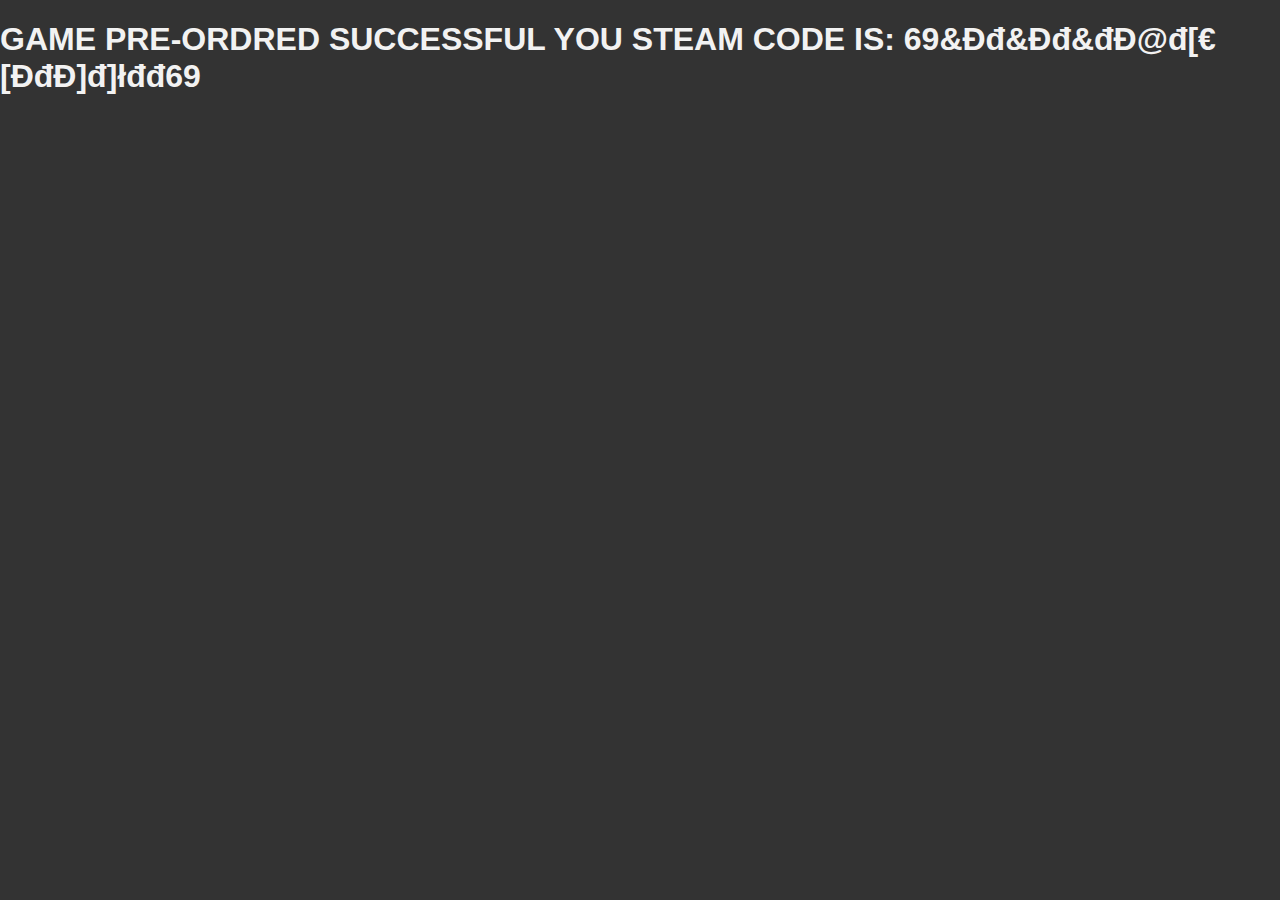
==== done.html @ 26ca828a "Add files via upload" ====
<!DOCTYPE html>
<html>
  <head>
    <title>GAME PRE-ORDRED SUCCESSFUL</title>
    <link rel="stylesheet" type="text/css" href="style.css">
  </head>
  <body>
      <h1>GAME PRE-ORDRED SUCCESSFUL YOU STEAM CODE IS: 69&Đđ&Đđ&đĐ@đ[€[ĐđĐ]đ]łđđ69</h1>
  </body>
</html>
---- style.css ----
/* General Styles */
body {
    font-family: Arial, sans-serif;
    margin: 0;
    padding: 0;
    background-color: #333333;
    color: #f2f2f2;
  }
  
  header {
    display: flex;
    justify-content: space-between;
    align-items: center;
    padding: 1em;
    background-color: #222222;
  }
  
  #logo-container {
    position: relative;
  }
  
  #logo-text {
    position: absolute;
    bottom: 50%;
    left: 50%;
    transform: translate(-50%, 50%);
    color: #f2f2f2;
    font-size: 2.2em;
    text-align: center;
  }

  #logo {
    width: 20%;
  }
  
  nav {
    display: flex;
  }
  
  nav ul {
    list-style-type: none;
    margin: 0;
    padding: 0;
    display: flex;
  }
  
  nav li {
    margin-right: 1em;
  }
  
  nav a {
    color: #f2f2f2;
    text-decoration: none;
    font-size: 1.2em;
    padding: 0.5em 1em;
    border-radius: 20px;
    transition: background-color 0.3s ease;
  }
  
  nav a:hover {
    background-color: #4d4d4d;
    color: #f2f2f2;
  }
  
  /* Upcoming Games Section */
  #upcoming-games {
    margin: 2em 0;
    text-align: center;
  }
  
  #upcoming-games h1 {
    color: #f2f2f2;
    margin-bottom: 1em;
  }
  
  #upcoming-games img {
    max-width: 100%;
    border-radius: 10px;
  }
  #upcoming-games h2 {
    color: #f2f2f2;
    margin-top: 1em;
  }
  
  #upcoming-games p {
    color: #f2f2f2;
    margin-top: 1em;
  }
  
  #upcoming-games .cta-button {
    background-color: #f2f2f2;
    color: #222222;
    padding: 0.5em 1em;
    border-radius: 20px;
    text-decoration: none;
    transition: background-color 0.3s ease;
  }
  
  #upcoming-games .cta-button:hover {
    background-color: #222222;
    color: #f2f2f2;
  }
  
  /* Footer */
  footer {
    padding: 1em;
    background-color: #222222;
    text-align: center;
  }
  
  footer ul {
    list-style-type: none;
    margin: 0;
    padding: 0;
    display: inline-flex;
  }
  
  footer li {
    margin-right: 1em;
  }
  
  footer a {
    color: #f2f2f2;
    text-decoration: none;
  }
  
  footer p {
    color: #f2f2f2;
    margin-top: 1em;
  }
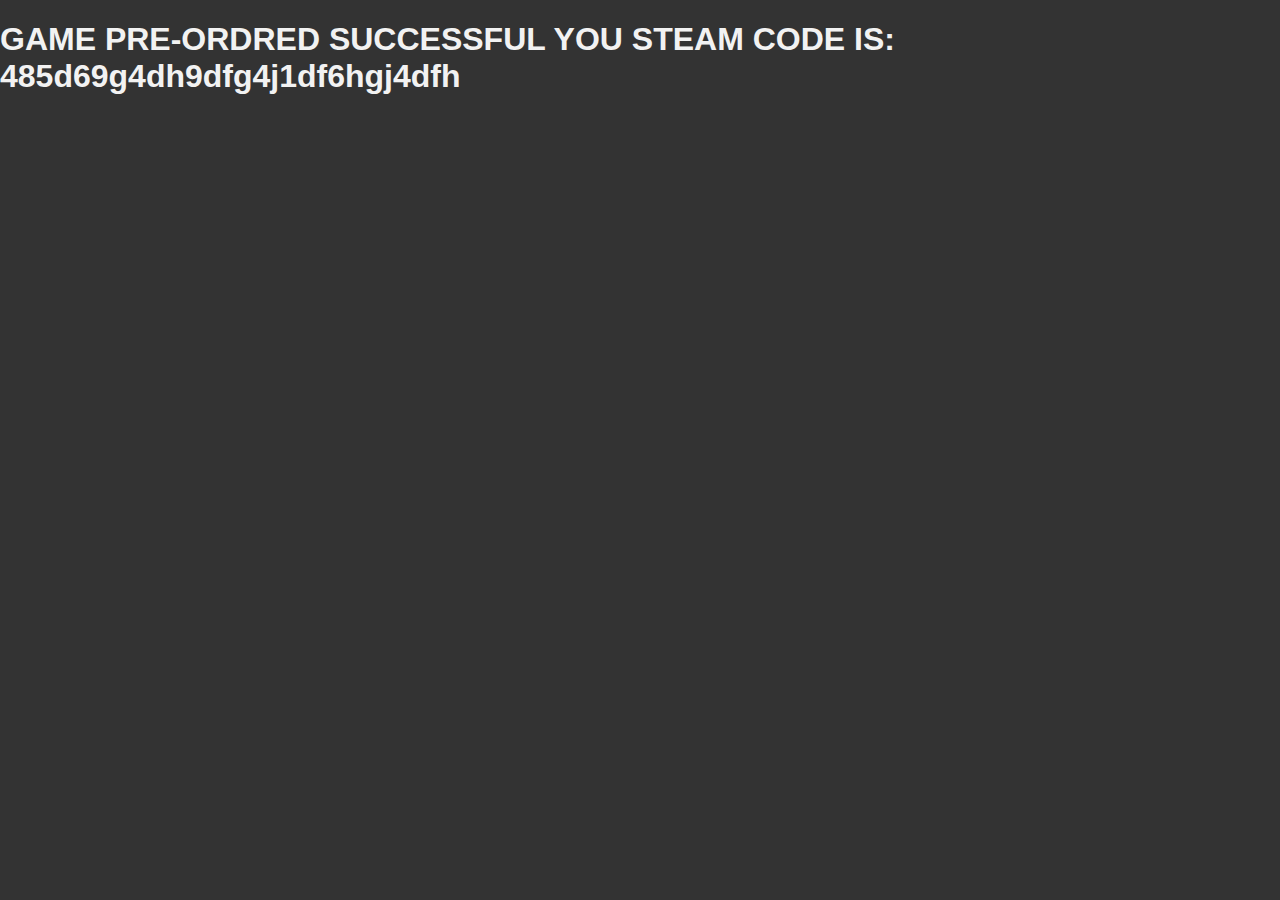
==== commit 157438e2: "Update done.html" ====
--- a/done.html
+++ b/done.html
@@ -5,6 +5,6 @@
     <link rel="stylesheet" type="text/css" href="style.css">
   </head>
   <body>
-      <h1>GAME PRE-ORDRED SUCCESSFUL YOU STEAM CODE IS: 69&Đđ&Đđ&đĐ@đ[€[ĐđĐ]đ]łđđ69</h1>
+      <h1>GAME PRE-ORDRED SUCCESSFUL YOU STEAM CODE IS: 485d69g4dh9dfg4j1df6hgj4dfh</h1>
   </body>
-</html>+</html>
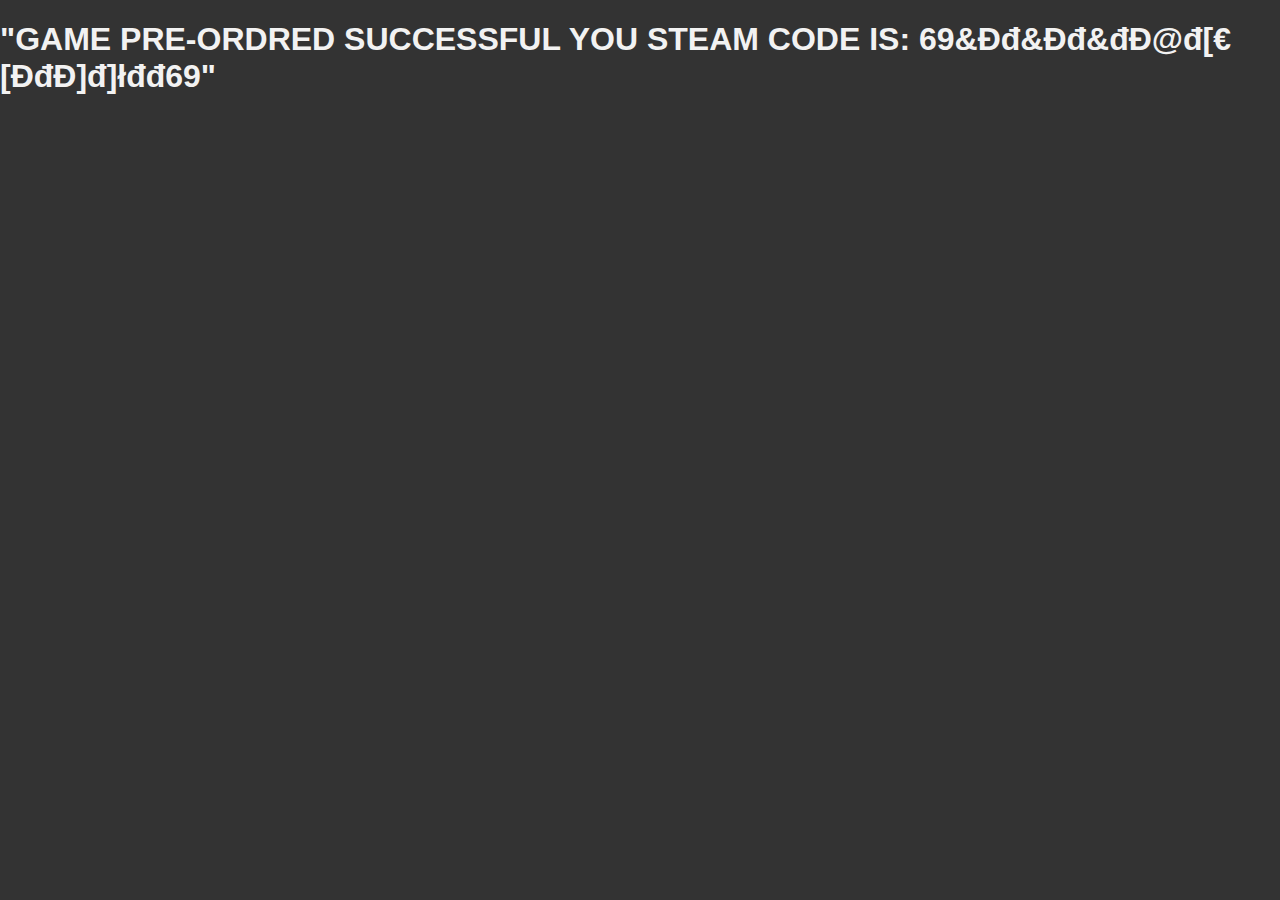
==== commit 902bd9ad: "Update done.html" ====
--- a/done.html
+++ b/done.html
@@ -5,6 +5,6 @@
     <link rel="stylesheet" type="text/css" href="style.css">
   </head>
   <body>
-      <h1>GAME PRE-ORDRED SUCCESSFUL YOU STEAM CODE IS: 485d69g4dh9dfg4j1df6hgj4dfh</h1>
+      <h1>"GAME PRE-ORDRED SUCCESSFUL YOU STEAM CODE IS: 69&Đđ&Đđ&đĐ@đ[€[ĐđĐ]đ]łđđ69"</h1>
   </body>
 </html>
